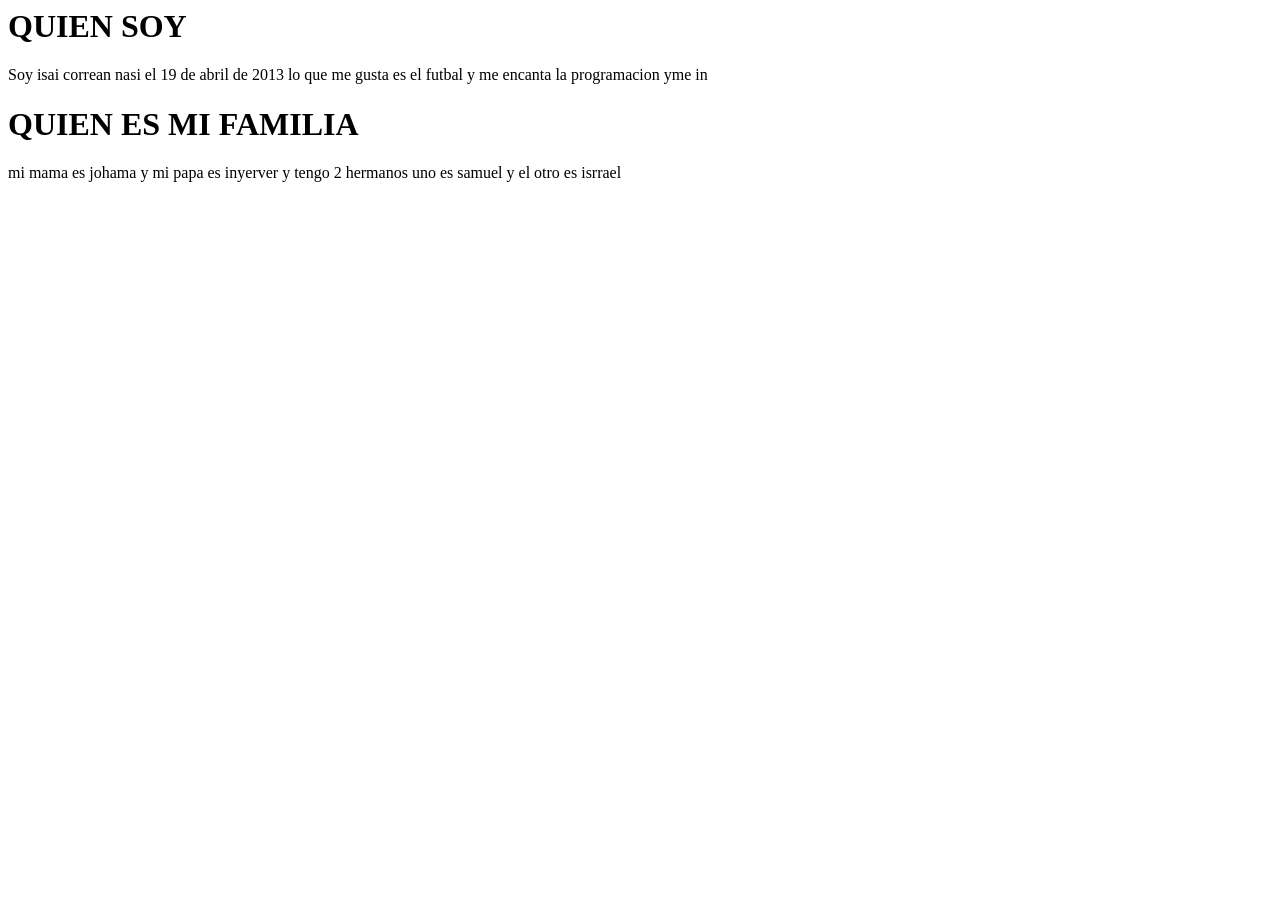
==== archi.html @ 02d1d576 "mi primer commit" ====
<html>
  <meta chrarset="utf-8"/>
<head>
     <title>isai correa</title> 
     <script>
      let nombre =""
     nombre = prompt("cual es tu nombre")
     alert("bienvenido " + nombre)
     </script>
</head>
<body>
      <h1>QUIEN SOY</h1>
      <P>Soy isai correan nasi el 19 de abril de 2013 lo que me gusta es el futbal y me encanta la programacion yme in
        <h1>QUIEN ES MI FAMILIA</h1>
        <P>mi mama es johama y mi papa es inyerver y tengo 2 hermanos uno es samuel y el otro es isrrael</P>
</body>
</html>
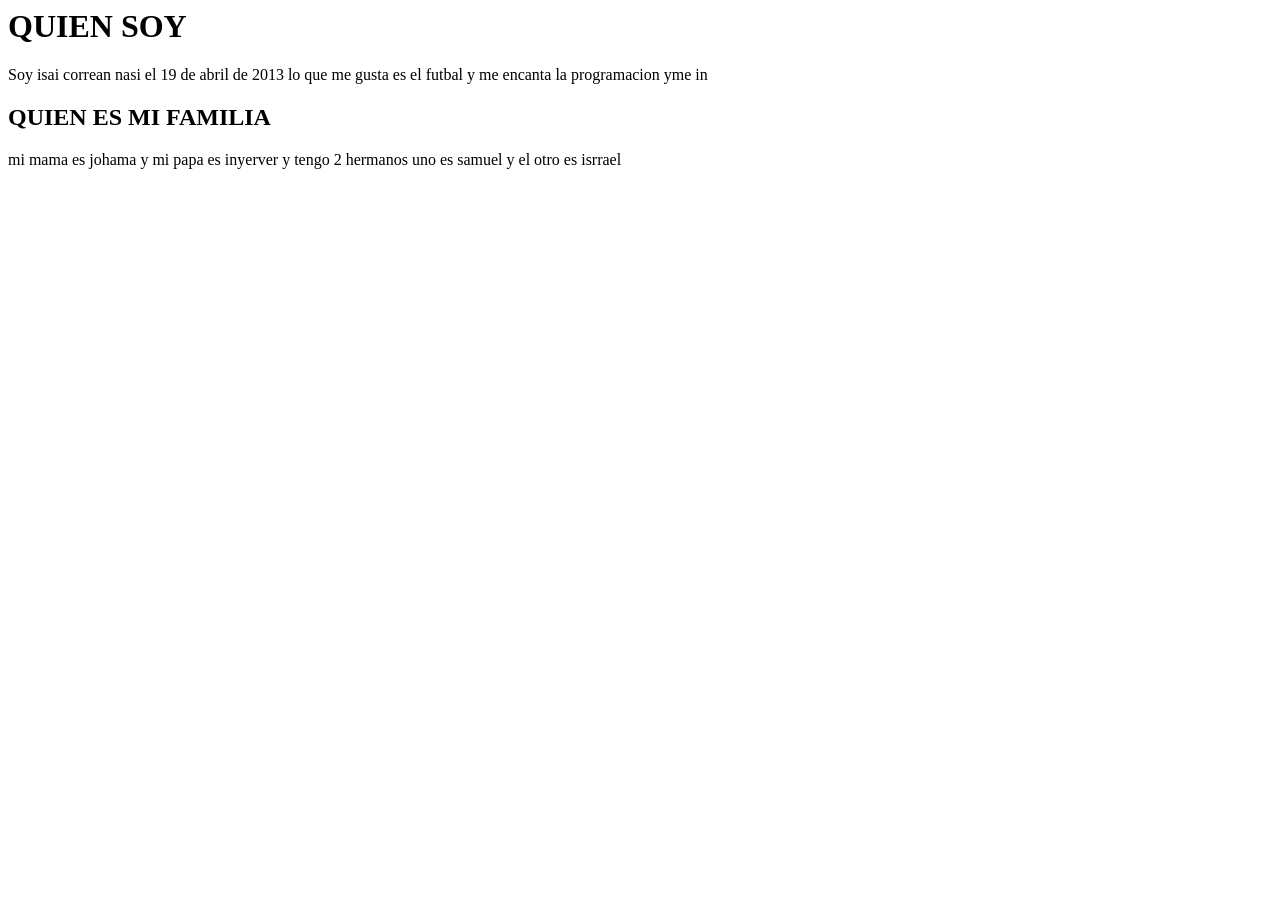
==== commit a3dda589: "programacion_1" ====
--- a/archi.html
+++ b/archi.html
@@ -11,7 +11,7 @@
 <body>
       <h1>QUIEN SOY</h1>
       <P>Soy isai correan nasi el 19 de abril de 2013 lo que me gusta es el futbal y me encanta la programacion yme in
-        <h1>QUIEN ES MI FAMILIA</h1>
+        <h2>QUIEN ES MI FAMILIA</h2>
         <P>mi mama es johama y mi papa es inyerver y tengo 2 hermanos uno es samuel y el otro es isrrael</P>
 </body>
 </html>
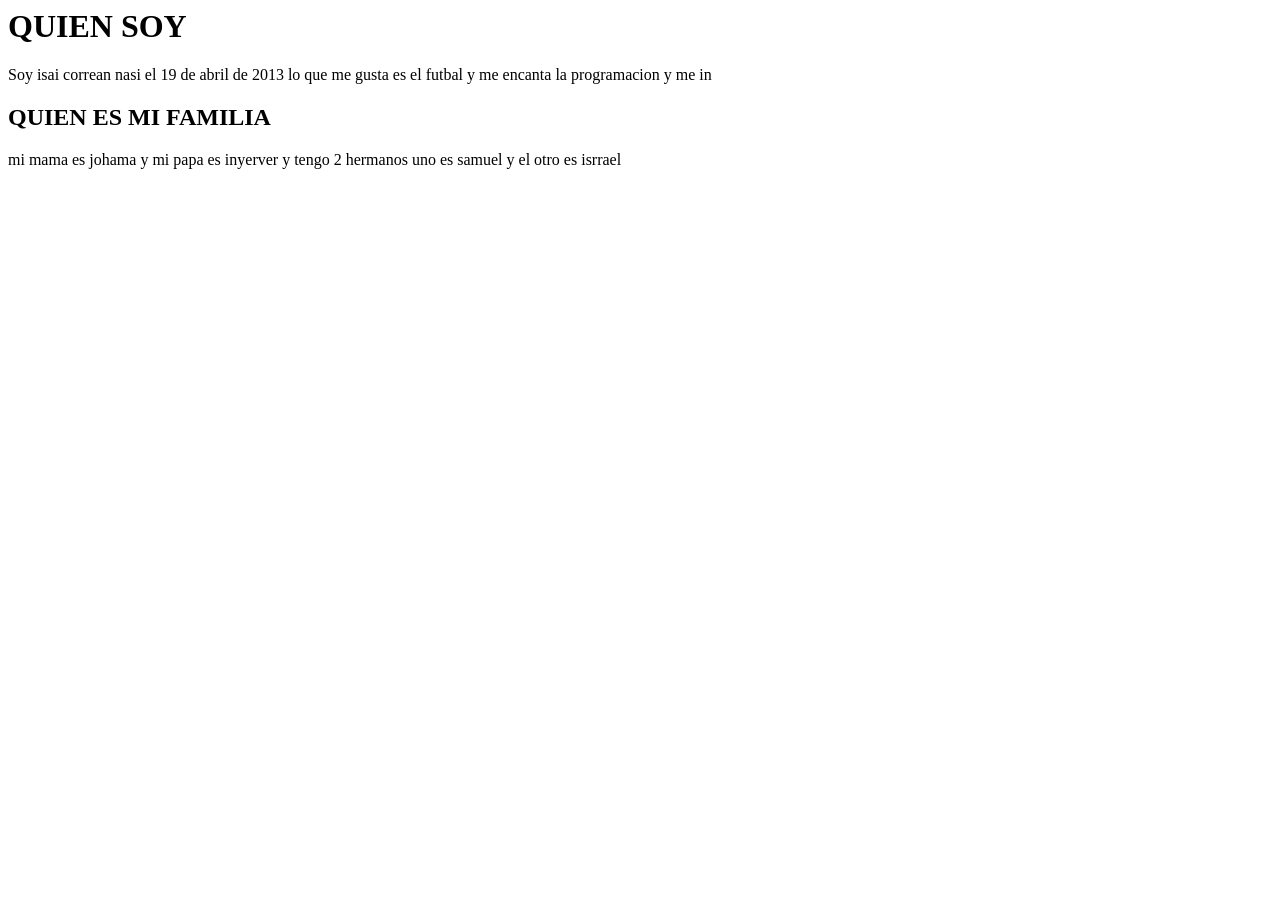
==== commit dc3f4a6f: "klñ" ====
--- a/archi.html
+++ b/archi.html
@@ -10,7 +10,7 @@
 </head>
 <body>
       <h1>QUIEN SOY</h1>
-      <P>Soy isai correan nasi el 19 de abril de 2013 lo que me gusta es el futbal y me encanta la programacion yme in
+      <P>Soy isai correan nasi el 19 de abril de 2013 lo que me gusta es el futbal y me encanta la programacion y me in
         <h2>QUIEN ES MI FAMILIA</h2>
         <P>mi mama es johama y mi papa es inyerver y tengo 2 hermanos uno es samuel y el otro es isrrael</P>
 </body>
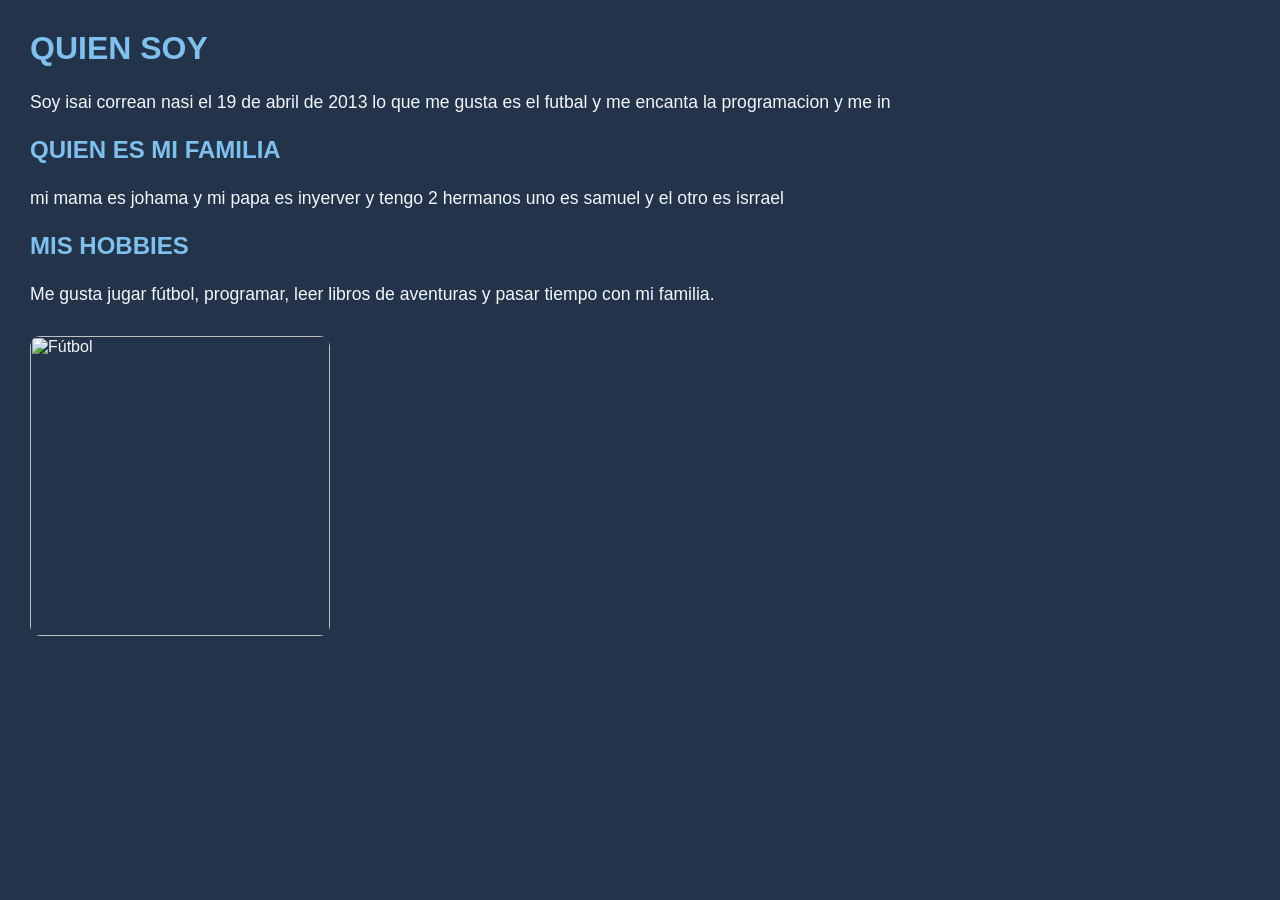
==== commit 1e839e84: "h" ====
--- a/archi.html
+++ b/archi.html
@@ -16,4 +16,47 @@
 </body>
 </html>
       
-      +           <style>
+        body {
+          font-family: Arial, sans-serif;
+          margin: 30px;
+          background: #f9f9f9;
+          color: #222;
+        }
+        h1, h2 {
+          color: #2a5d84;
+        }
+        p {
+          font-size: 1.1em;
+          line-height: 1.6;
+        }
+      </style>
+      <script>
+        // Corregir el error de 'chrarset' y mejorar la interacción
+        document.addEventListener("DOMContentLoaded", function() {
+          let nombre = prompt("¿Cuál es tu nombre?");
+          if (nombre && nombre.trim() !== "") {
+        alert("¡Bienvenido, " + nombre + "!");
+          }
+        });
+      </script>
+      <style>
+        body {
+          font-family: Arial, sans-serif;
+          margin: 30px;
+          background: #22334a; /* Fondo azul oscuro que combina con el texto */
+          color: #f3f6fa;      /* Letras claras para buen contraste */
+        }
+        h1, h2 {
+          color: #7ec0ee;
+        }
+        p {
+          font-size: 1.1em;
+          line-height: 1.6;
+        }
+      </style>
+      <!-- Agrega una sección de hobbies y una imagen de ejemplo -->
+      <h2>MIS HOBBIES</h2>
+      <!-- Imagen personalizada: reemplaza la URL por la de tu foto jugando fútbol -->
+      <p>Me gusta jugar fútbol, programar, leer libros de aventuras y pasar tiempo con mi familia.</p>
+      <img src="https://images.unsplash.com/photo-1506744038136-46273834b3fb?auto=format&fit=crop&w=400&q=80" alt="Fútbol" style="width:300px; border-radius:10px; margin-top:10px;">
